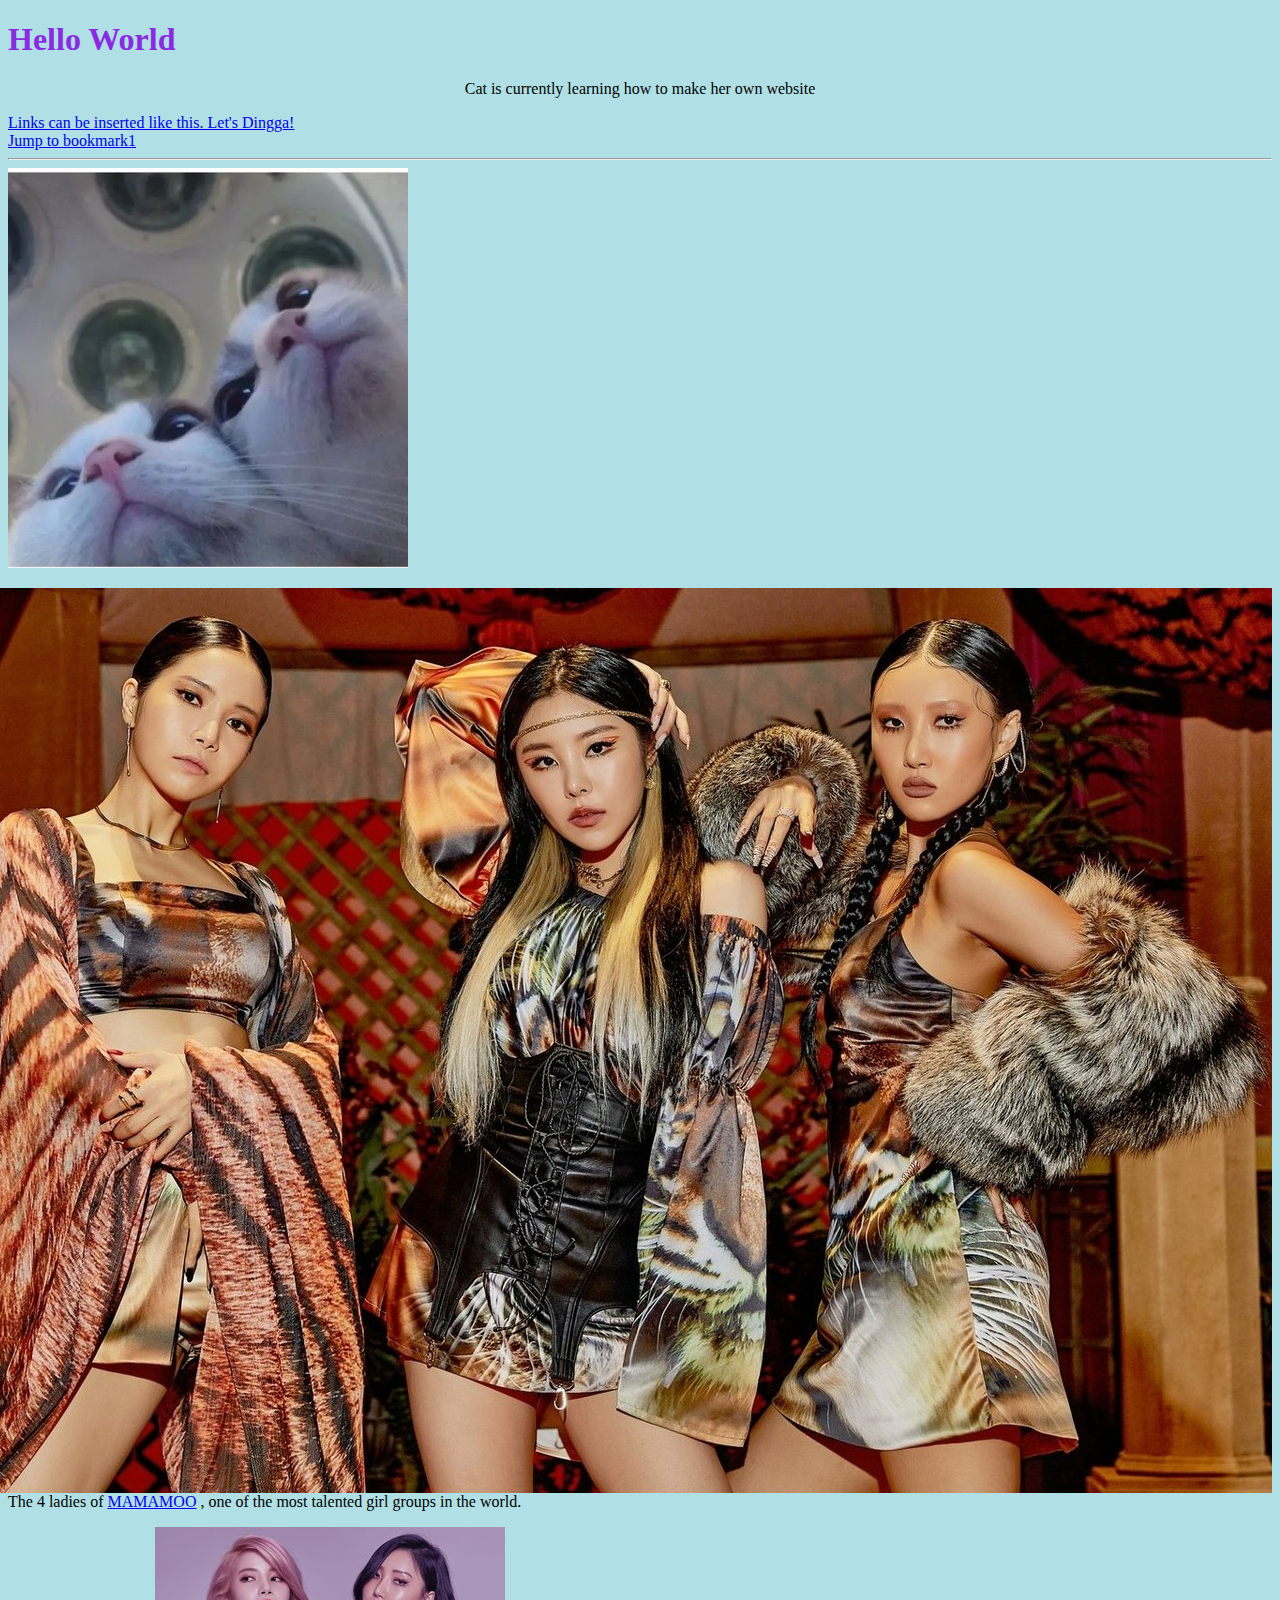
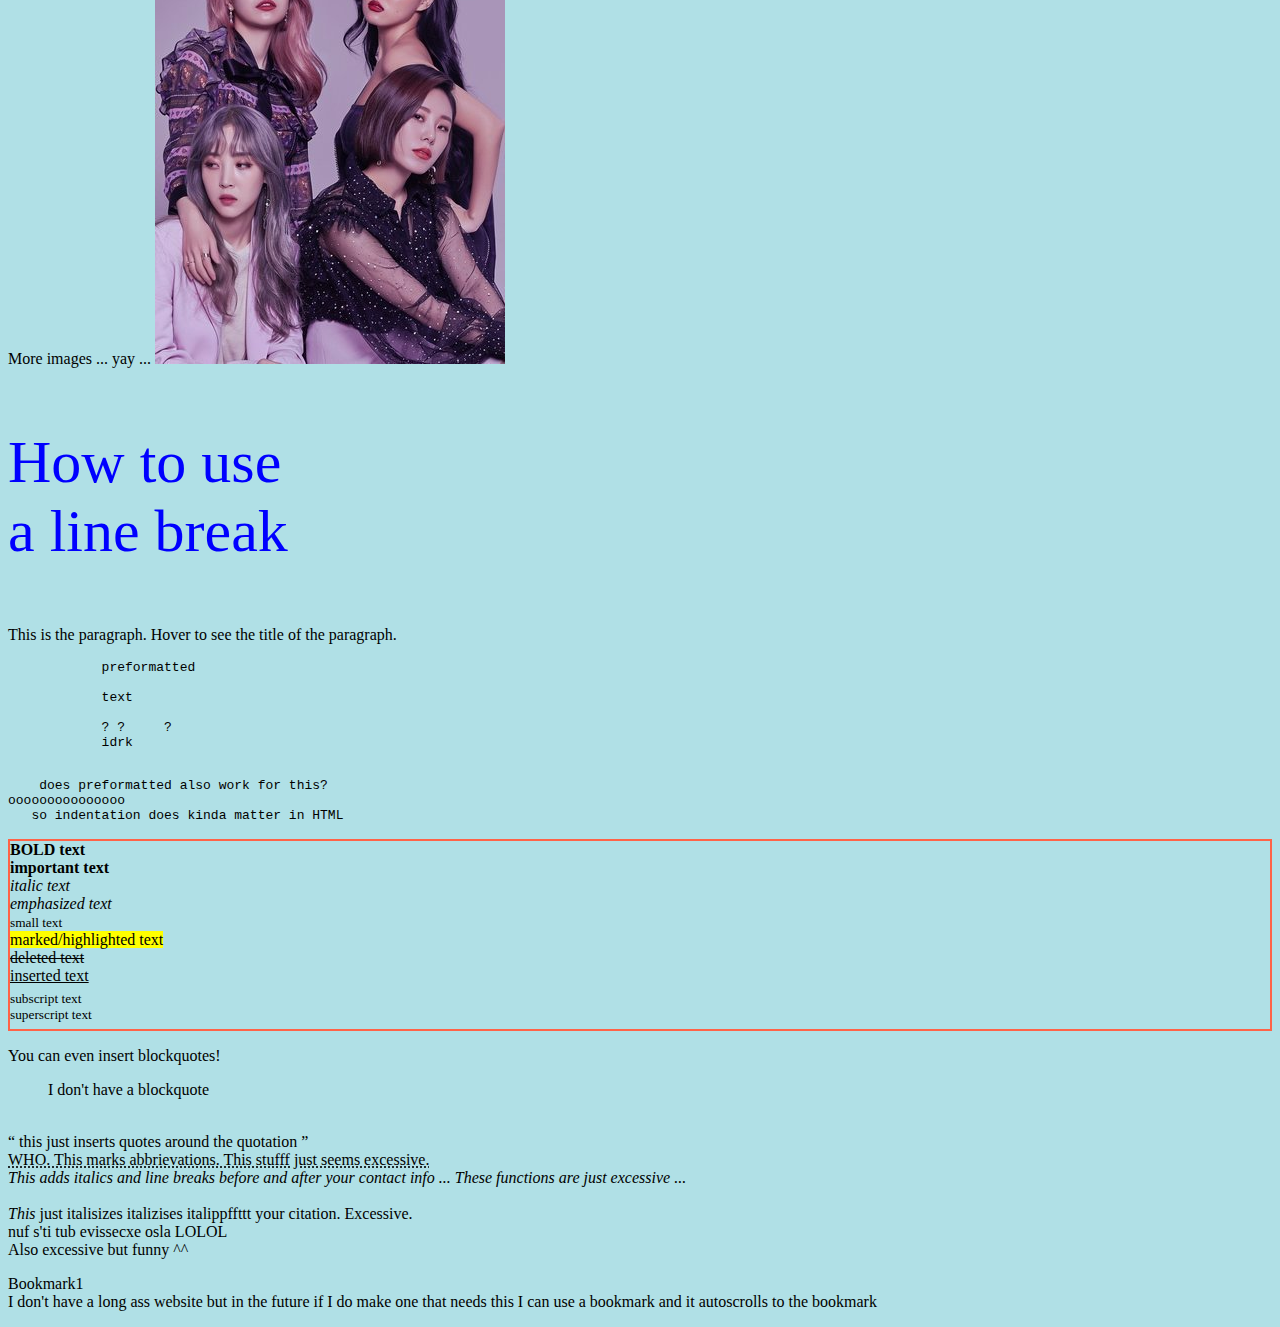
==== index.html @ 620cc3e4 "Update index.html" ====
<!-- this is a comment -->
<!-- indentation does NOT matter in HTML -->

<!-- defines HTML5 doc -->
<!DOCTYPE html> 
<!-- root element -->
<!-- lang declared language (and country code) of web page -->
<html lang="en-US"> 
    <!--meta info about HTML page -->
    <head> 
        <!-- title for HTML page (shown in browser bar/page tab)-->
        <title> Cat's First Website </title> 
        <!-- internal CSS -->
        <style>
            body{background-color:powderblue}
            h1  {color:blueviolet}
        </style>
    </head>

    <body>
        <!-- defines large heading -->
        <!-- there are 6 headings from <h1> to <h6>, most to least important -->
        <h1>Hello World</h1> 

        <!-- defines paragraph -->
        <p style = "text-align:center;"> Cat is currently learning how to make her own website</p> 
        
        <!-- link's destination is specified in href attribute -->
        <!-- 
            changes where to open linked document:
            _self - opens in the same window/tab
            _blank - opens in new window/tab
            _parent - opens in parent frame 
            _top - opens in full body of window

            _parent and _top only work in frames? frames were obsolete until HTML5 brought it back
        -->
        <a href = "https://youtu.be/dfl9KIX1WpU" target = "_blank" title = "MAMAMOO Dingga">Links can be inserted like this. Let's Dingga!<br> </a>
        <!-- link to jump to bookmark -->
        <!-- to to link to a bookmark on another page, just add the html doc before #-->
        <a href = "#bkm1">Jump to bookmark1</a>

        <!-- places a horizontal rule/line on the page-->
        <hr>

        <!--  src = source file, alt = alternative text -->
        <!-- to use an image as a link, put <img> inside the <a> tag -->
        <!-- 
            better to use style attribute, so the attributes don't get overwritten
            example:
            <img src = "cats.jpg" alt = "2 cats looking at you" style= "width:400px; height:400px;"> 
        -->
        <img src = "cats.jpg" alt = "2 cats looking at you" width = "400" height = "400"> 
        <p>
            <a>
                <img src = "mmm1.jpg" alt = "4 hot women LOL" style = " float:right;">
            </a>
            The 4 ladies of 
            <a href = "https://en.wikipedia.org/wiki/Mamamoo" target = "_blank" title = "MAMAMOO">MAMAMOO</a> 
            , one of the most talented girl groups in the world. 
        </p>

        <!-- using an image map -->
        <!-- to set border to transparent, in html: hidefocus="true" or in css -->
        <p>
            More images ... yay ...
            <img src = "mmm.jpg" alt = "MAMAMOO" usemap = "#mamamoo" hidefocus = "true">
            <map name="mamamoo">
                <!-- shapes: rect, circle, poly, default(entire region)-->
                <area shape = "poly"
                    coords = "19,112,50,46,103,4,158,46,166,107,178,150,169,207,165,258,142,295,138,243,129,210,105,178,63,173
                              38,193,29,231,28,264,16,281,5,255,5,216,6,178,5,143"
                    href = "https://en.wikipedia.org/wiki/Solar_(singer)" target = "_blank" title = "Solar">

                <area shape = "poly"
                    coords = "4,286,20,280,24,240,38,194,69,170,103,173,127,206,142,241,145,280,148,327,147,366,149,409,155,432,0,436"
                    href = "https://en.wikipedia.org/wiki/Moonbyul" target = "_blank" title = "Moonbyul">

                <area shape = "poly"
                    coords = "343,357,328,322,312,291,300,250,305,206,309,170,299,143,271,130,230,141,197,237,184,253,175,213,
                              199,182,208,152,184,118,195,52,233,9,273,7,302,39,309,77,308,118,315,151,347,188"
                    href = "https://en.wikipedia.org/wiki/Hwasa" target = "_blank" title = "Hwasa">

                <area shape = "poly"
                    coords = "155,432,149,409,147,366,148,327,145,280,197,237,199,182,230,141,271,130,299,143,309,170,305,206,
                              300,250,312,291,328,322,347,353,349,435"
                    href = "https://en.wikipedia.org/wiki/Wheein" target = "_blank" title = "Wheein">
            </map>


        </p>

        <p style = "color:blue; font-family:comic sans ms; font-size:60px;">
            <!-- line break, does NOT need ending element --> 
            <!-- use for poems, addresses, etc ... --> 
            How to use<br>
            a line break<br>
        </p>

        <p title = "This is the title of a paragraph">
            This is the paragraph. Hover to see the title of the paragraph.
        </p>

        <!-- text is displayed in a fixed-width font and preserves both spaces and line breaks -->
        <pre>
            preformatted

            text 

            ? ?     ?
            idrk
        </pre>
<pre>
    does preformatted also work for this?
ooooooooooooooo
   so indentation does kinda matter in HTML
</pre>
        <p style = "border: 2px solid Tomato">
            <b> BOLD text </b><br>
            <strong> important text </strong><br>
            <i> italic text </i><br>
            <em> emphasized text </em><br>
            <small> small text </small><br>
            <mark> marked/highlighted text </mark><br>
            <del> deleted text </del><br>
            <ins> inserted text </ins><br>
            <sub> subscript text </sub><br>
            <sup> superscript text </sup><br>
        </p>
        <p> You can even insert blockquotes! 
        <blockquote> I don't have a blockquote </blockquote><br>
        <q> this just inserts quotes around the quotation </q><br>
        <abbr title = "World Health Organization"> WHO. This marks abbrievations. This stufff just seems excessive. </abbr><br>
        <address> This adds italics and line breaks before and after your contact info ... These functions are just excessive ...</address><br>
        <cite> This </cite> just italisizes italizises italippffttt your citation. Excessive.<br>
        <bdo dir = "rtl"> LOLOL also excessive but it's fun </bdo><br>
        Also excessive but funny ^^
        </p>

        <!--
            colors are specified with predefined color names, RGB, HEX, HSL, RGBA, or HSLA
            background-color
            color (text color)
            border
            
            Examples: 
            <h1 style="background-color:rgb(255, 99, 71);">...</h1>
            <h1 style="background-color:#ff6347;">...</h1>
            <h1 style="background-color:hsl(9, 100%, 64%);">...</h1>

            <h1 style="background-color:rgba(255, 99, 71, 0.5);">...</h1>
            <h1 style="background-color:hsla(9, 100%, 64%, 0.5);">...</h1>

        -->

        <!-- 
            CSS can be aded to HTML in 3 ways
            inline - using style (used in current doc)
            internal - using <style> in the <head> section (used in current doc) 
            external - using <link> to link to an external CSS file (will use in future docs)
        -->

        <!-- 
            External CSS code:
            HTML: 
                <!DOCTYPE html>
                <html>
                <head>
                    <link rel="stylesheet" href="styles.css">
                </head>
                <body>

                <h1>This is a heading</h1>
                <p>This is a paragraph.</p>

                </body>
                </html>

            CSS:
                body {
                    background-color: powderblue;
                }
                h1 {
                    color: blue;
                }
                p {
                    color: red;
                }
        -->

        <!-- 
            will use later on:
            Absolute vs Relative URLs
            absolute is a full web address
            relative is a page within the same website 
        -->

        <!-- 
            linking to an email address:
            <a href = "mailto:someone@example.com">Send an email</a>
        -->

        <!-- 
            using an HTML button as a link:
            * MUST USE JAVASCRIPT *
            <button onclick = "document.location = 'default.asp' "> Name </button>
        -->

        <!-- create a bookmark, add a link, autoscrolls to link on page-->
        <p id = "bkm1">Bookmark1<br>
            I don't have a long ass website but in the future if I do make one that needs this
            I can use a bookmark
            and it autoscrolls to the bookmark
        </p>




    </body>
</html>
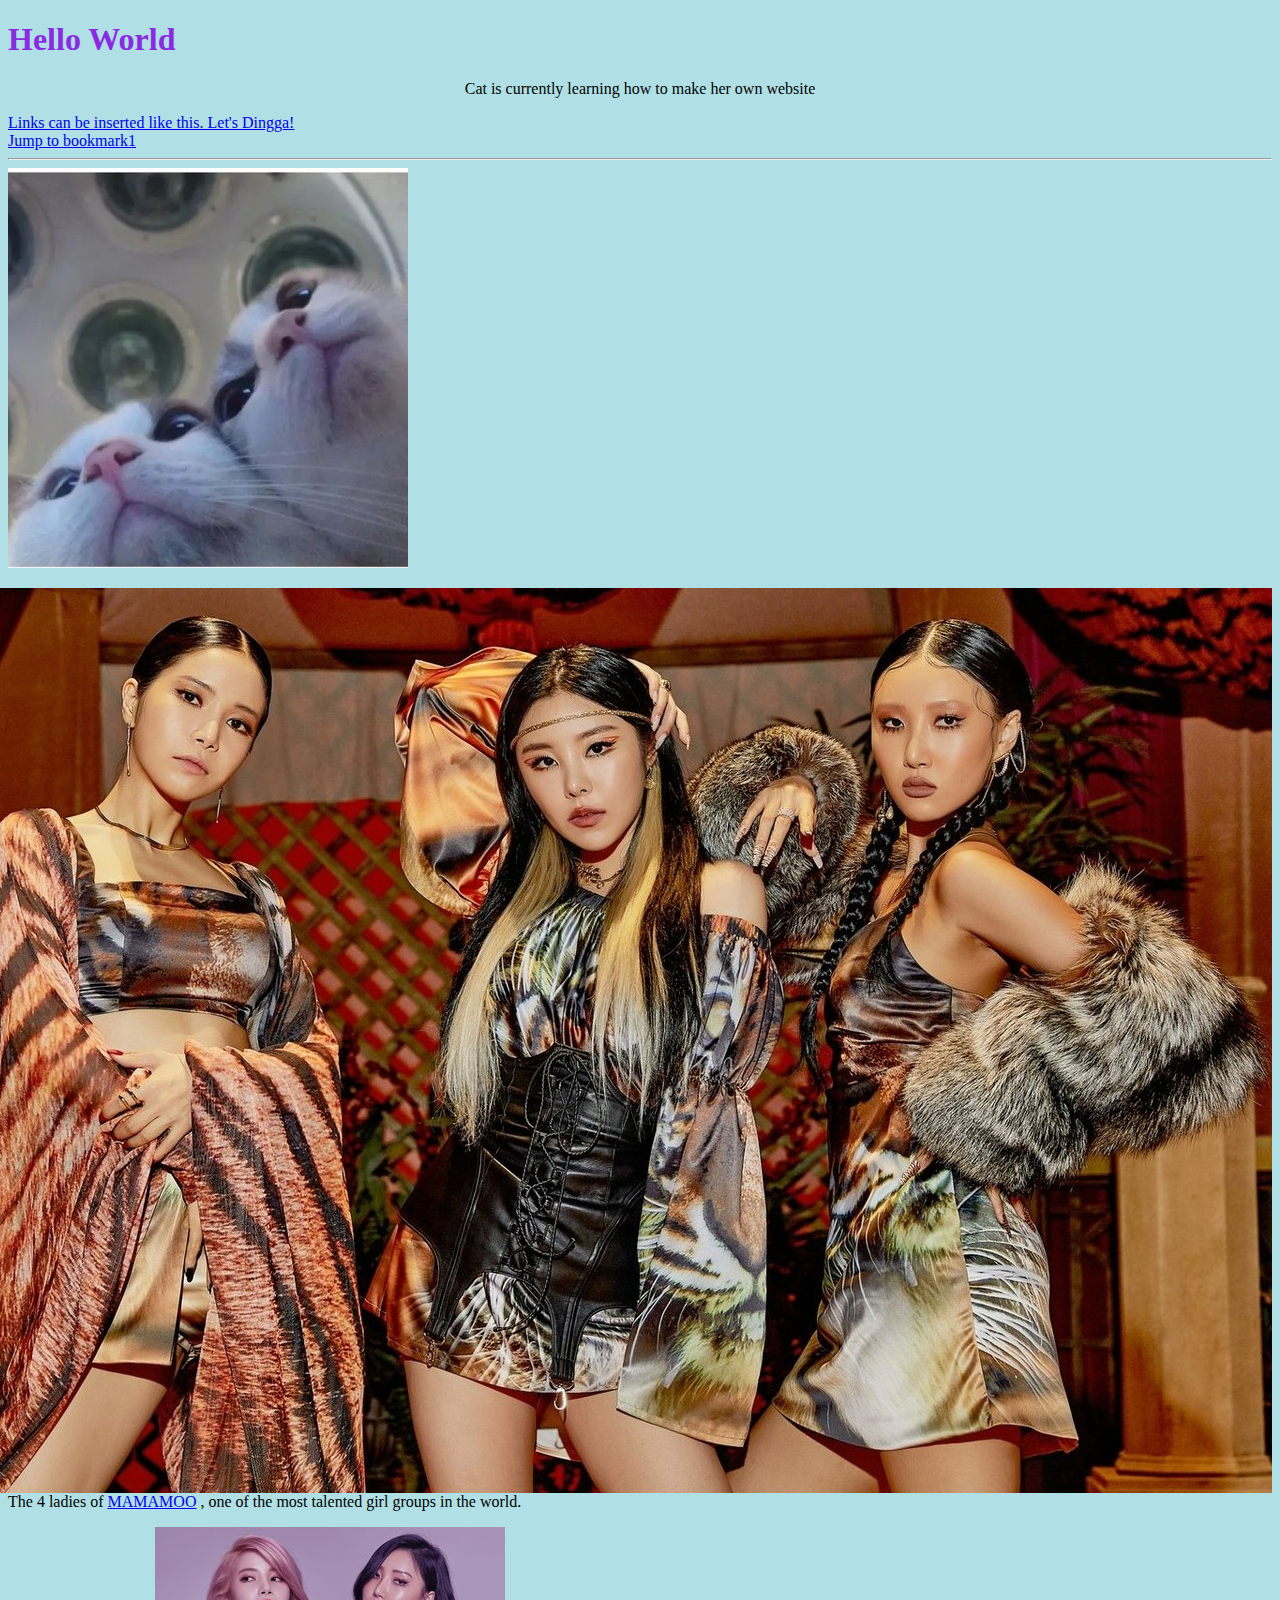
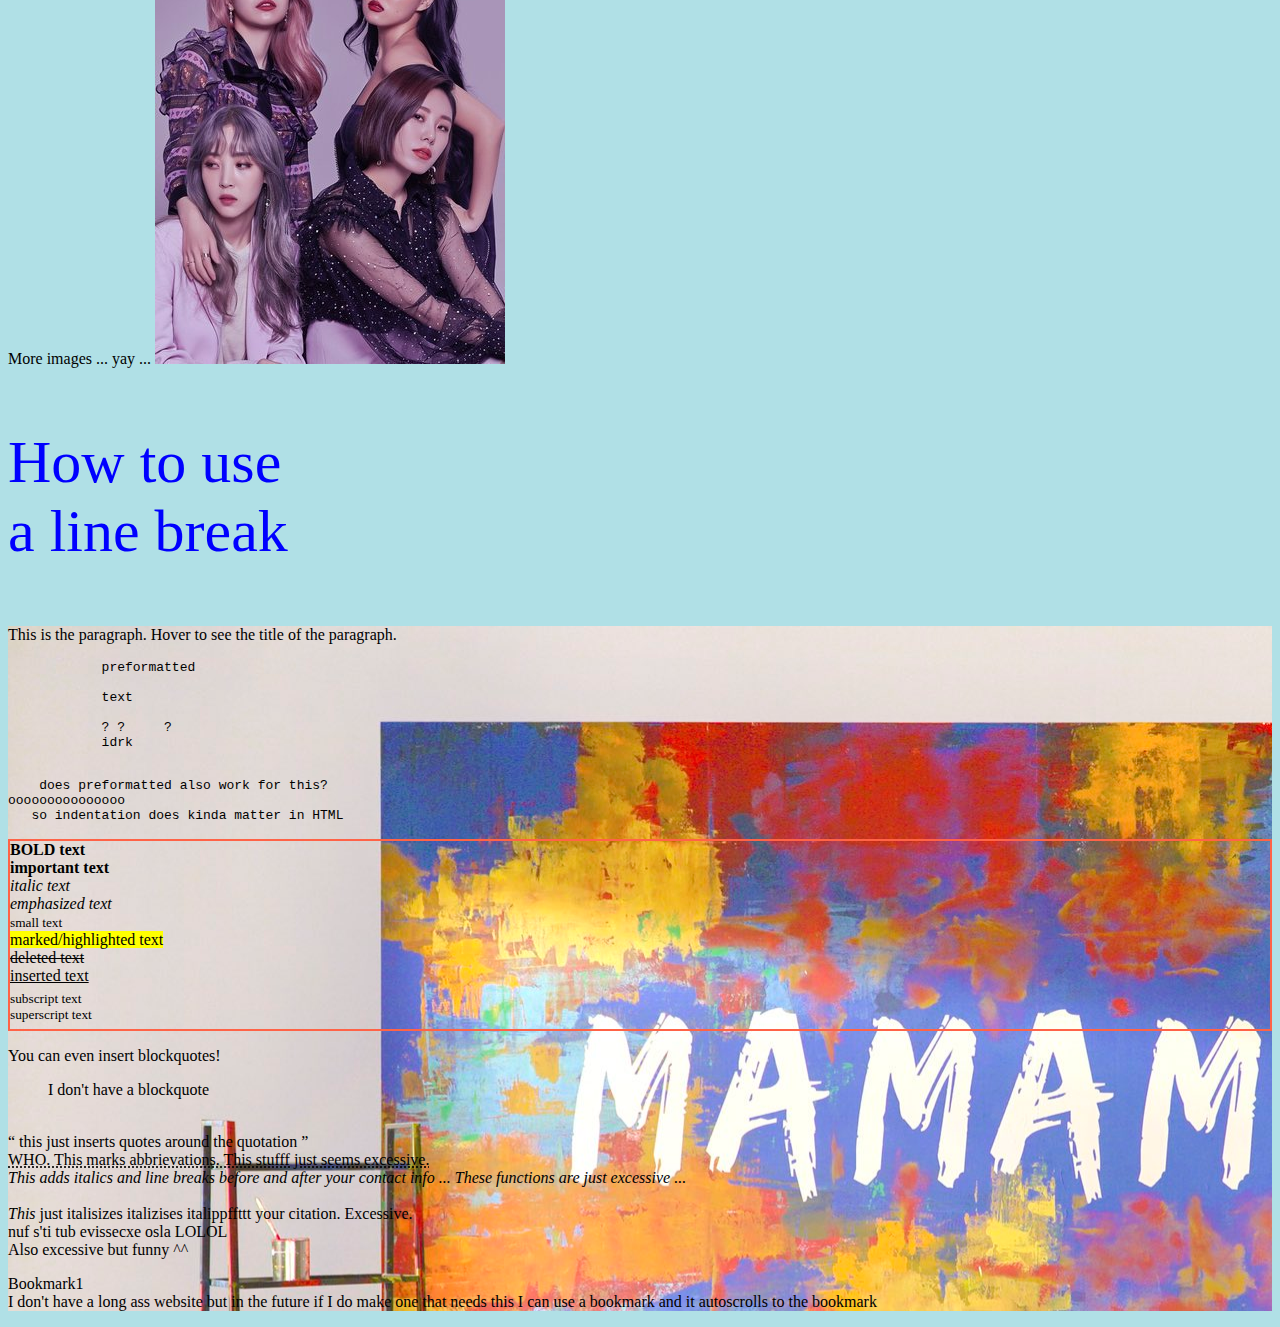
==== commit a78cc76a: "Update index.html" ====
--- a/index.html
+++ b/index.html
@@ -98,6 +98,7 @@
         </p>
 
         <p title = "This is the title of a paragraph">
+            <div style = "background-image: url('mmm2.jpg');">
             This is the paragraph. Hover to see the title of the paragraph.
         </p>
 
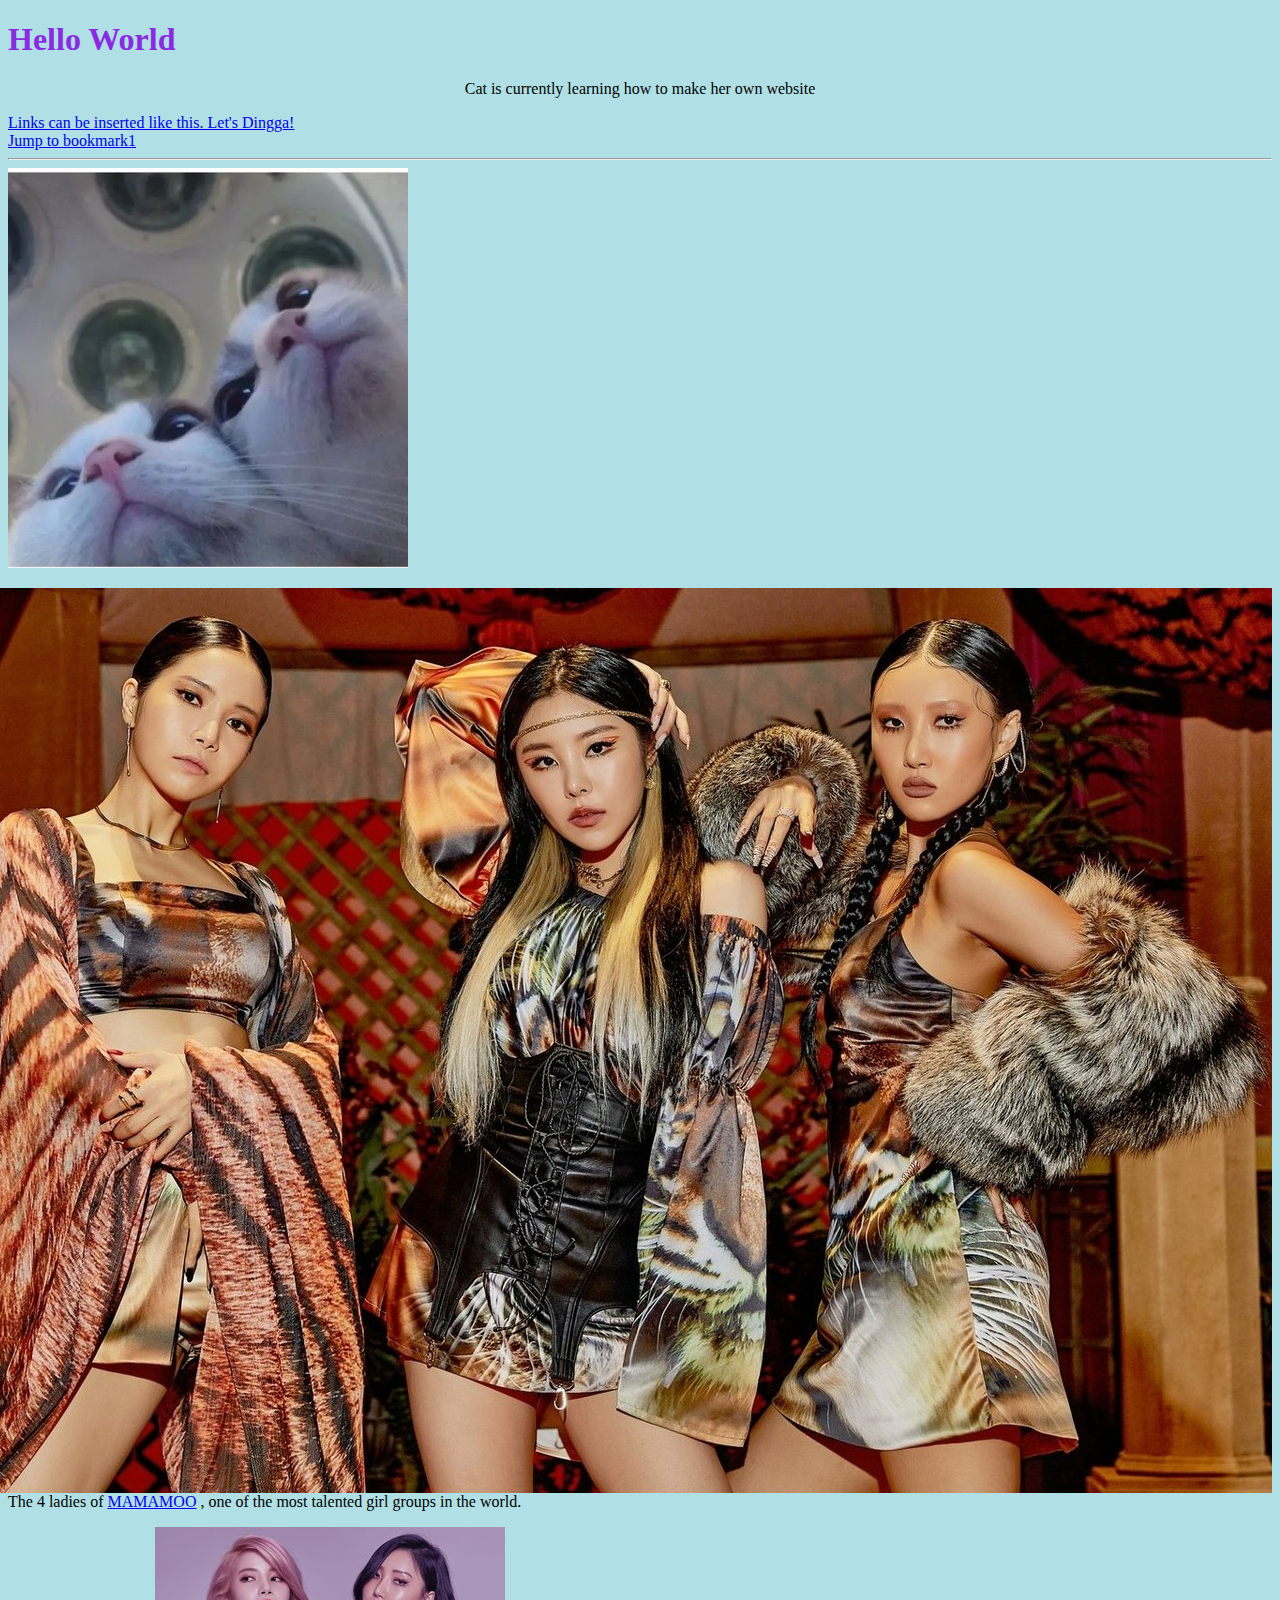
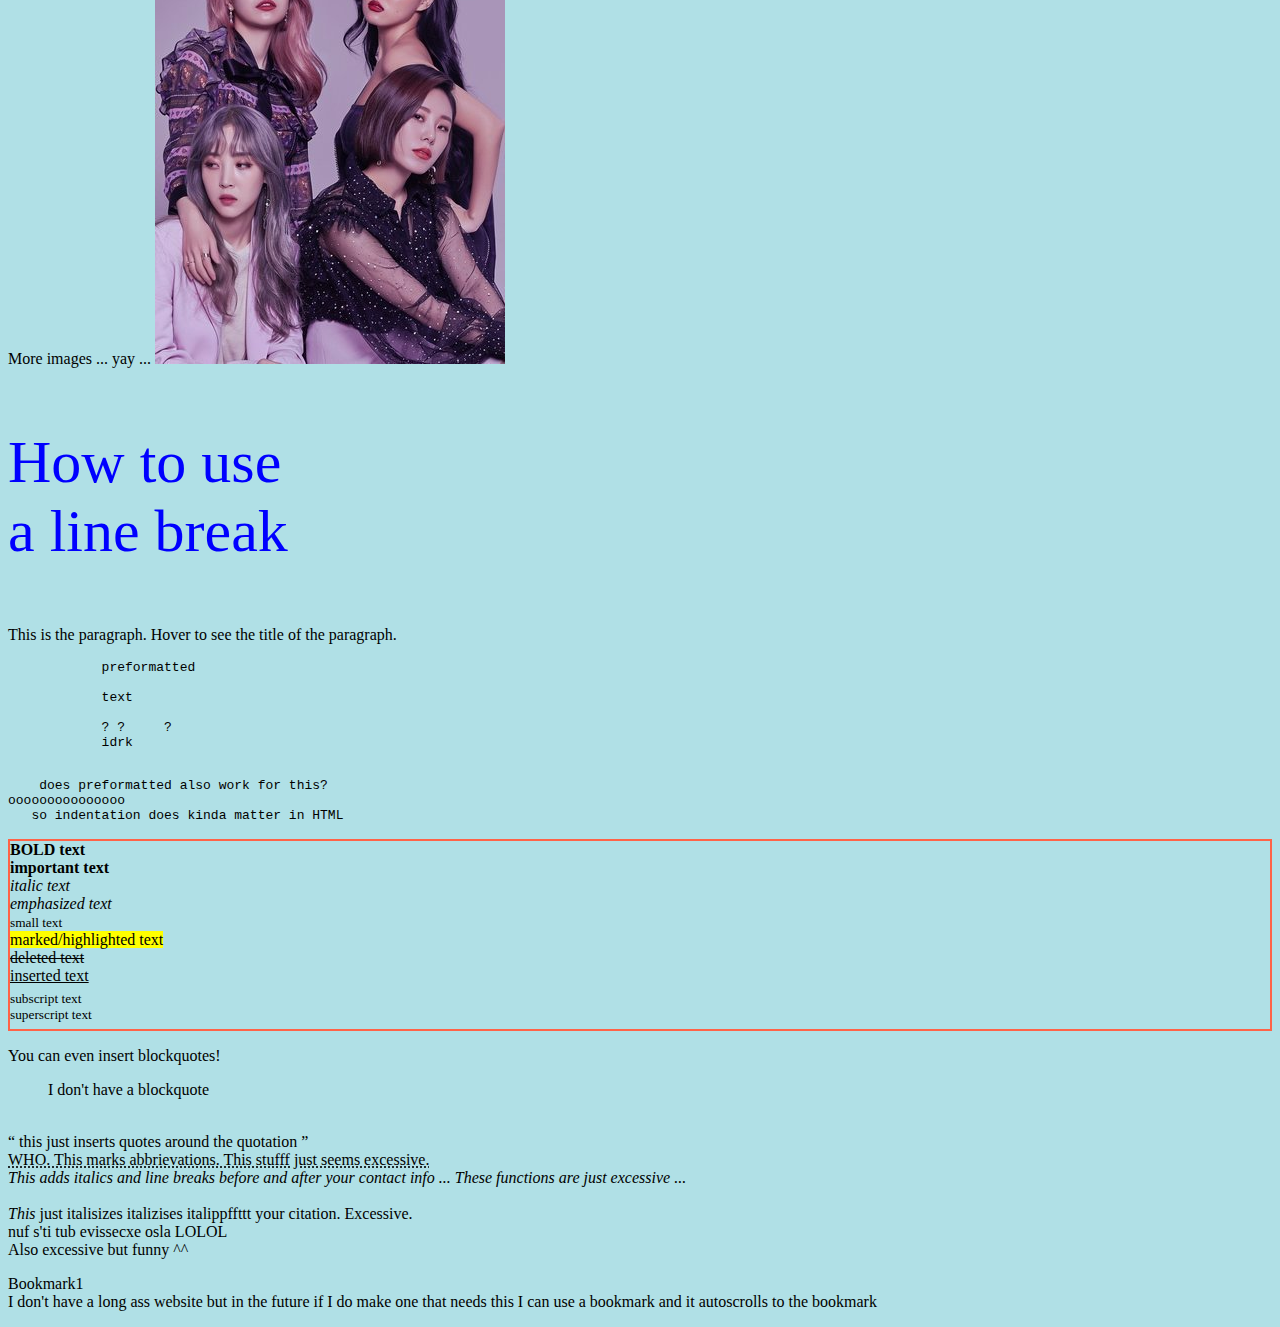
==== commit 744a8f1a: "Update index.html" ====
--- a/index.html
+++ b/index.html
@@ -97,8 +97,9 @@
             a line break<br>
         </p>
 
+        <!-- background image (can set for section or entire page)-->
         <p title = "This is the title of a paragraph">
-            <div style = "background-image: url('mmm2.jpg');">
+            <div style = "background-image: url('mmm2.jpg'); background-repeat: no-repeat; background-attachment: fixed; background-size: cover;">
             This is the paragraph. Hover to see the title of the paragraph.
         </p>
 
